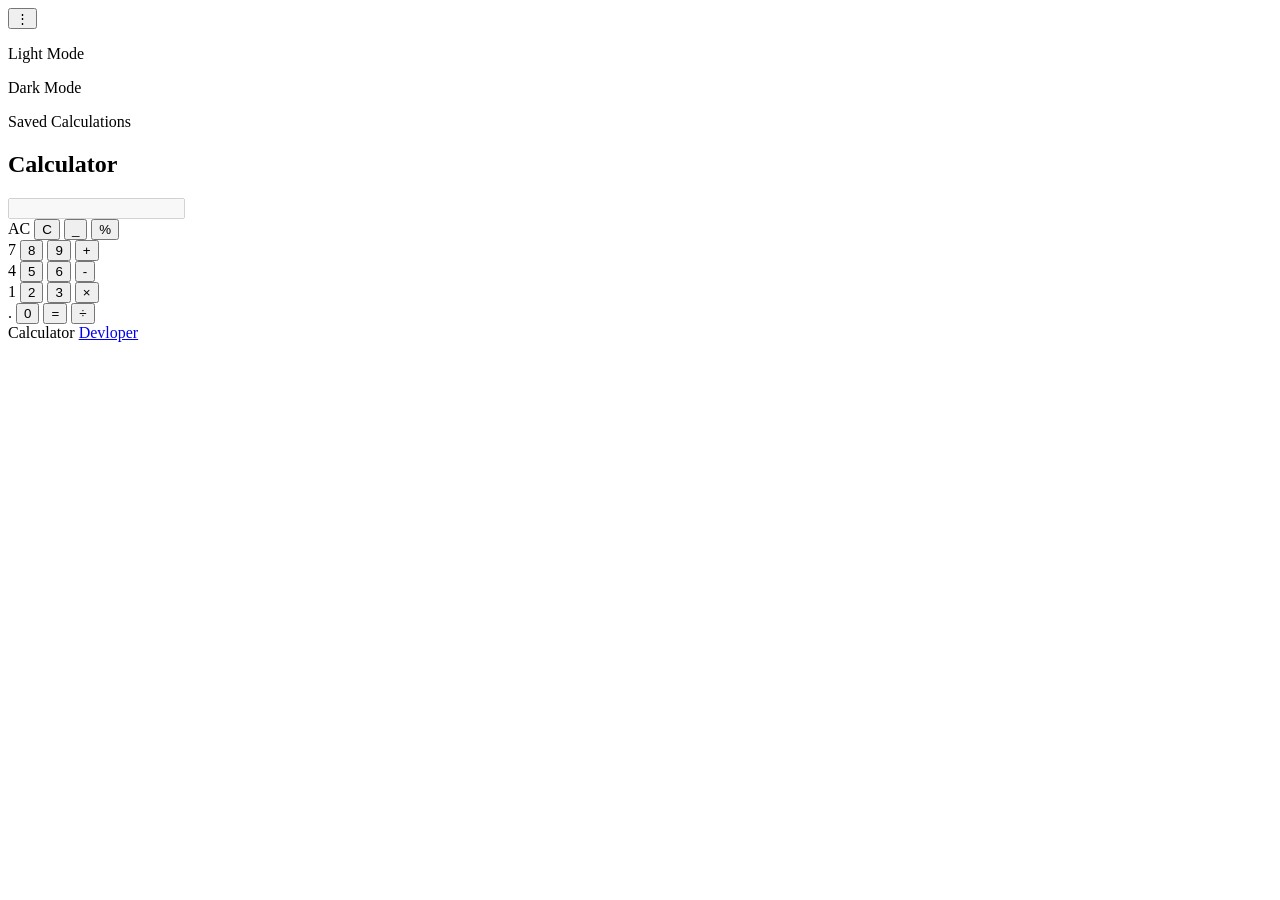
==== index.html @ 60b0920f "Add files via upload" ====
<!DOCTYPE html>
<html lang="en">
<head>
  <meta charset="UTF-8">
  <meta http-equiv="X-UA-Compatible" content="IE=Edge">
  <meta name="viewport" content="width=device-width, initial-scale=1">

  <title>HTML</title>
  
  <!-- HTML -->
  

  <!-- Custom Styles -->
  <link rel="stylesheet" href="style.css">
</head>

<body>
  
  <!-- 3 dot menu -->
<div class="menu">
  <button class="btn01" onclick="toggleMenu()">⋮</button>

  <div id="menuBox" class="menu-box">
    <p onclick="setTheme('light')">Light Mode</p>
    <p onclick="setTheme('dark')">Dark Mode</p>
    <p onclick="openHistory()">Saved Calculations</p>
  </div>
</div>

<h2>Calculator</h2>
  
  <input type="text" id="display" disabled>

<div class="div5"

<button class="btn18" onclick="clearAll()">AC</button>

<button class="btn17" onclick="clearDisplay()">C</button>

<button class="btn19" onclick="()">_</button>

<button class="btn20" onclick="press('%')">%</button>


</div>

<div class="div1"

<button class="btn16" onclick="press('7')">7</button>
<button class="btn15" onclick="press('8')">8</button>
<button class="btn14" onclick="press('9')">9</button>
<button class="btn13" onclick="press('+')">+</button>
</div>

<div class="div2"

<button class="btn12" onclick="press('4')">4</button>
<button class="btn11"onclick="press('5')">5</button>
<button class="btn10" onclick="press('6')">6</button>
<button class="btn9" onclick="press('-')">-</button>

</div>
<div class="div3"

<button class="btn8" onclick="press('1')">1</button>
<button class="btn7" onclick="press('2')">2</button>
<button class="btn6" onclick="press('3')">3</button>
<button class="btn5" onclick="press('*')">×</button>

</div>

<div class="div4"

<button class="btn2" onclick="press('.')">.</button>
<button class="btn4" onclick="press('0')">0</button>
<button class="btn3" onclick="calculate()">=</button>
<button class="btn1" onclick="press('/')">÷</button>
</div>

<div class="div6"
<a class="btn02" href="index.html" class="active">Calculator</a>
<a class="btn03" href="store.html">Devloper</a>
</div>
  <script src="main.js"></script>
</body>
</html>
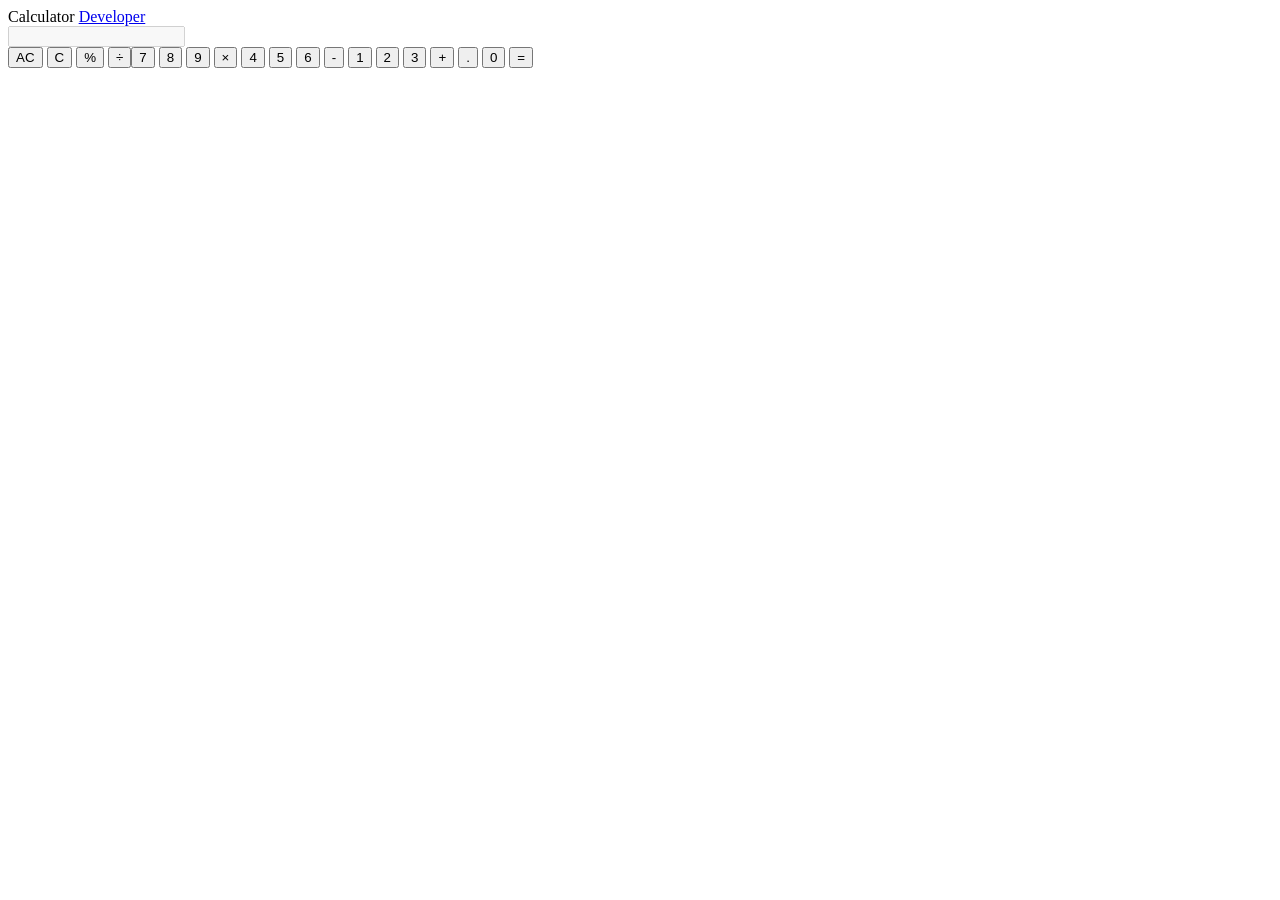
==== commit f6b855b2: "Update index.html" ====
--- a/index.html
+++ b/index.html
@@ -1,86 +1,41 @@
-<!DOCTYPE html>
-<html lang="en">
+<!DOCTYPE html><html lang="en">
 <head>
   <meta charset="UTF-8">
-  <meta http-equiv="X-UA-Compatible" content="IE=Edge">
   <meta name="viewport" content="width=device-width, initial-scale=1">
-
-  <title>HTML</title>
-  
-  <!-- HTML -->
-  
-
-  <!-- Custom Styles -->
+  <title>Calculator</title>
   <link rel="stylesheet" href="style.css">
 </head>
-
-<body>
-  
-  <!-- 3 dot menu -->
-<div class="menu">
-  <button class="btn01" onclick="toggleMenu()">⋮</button>
-
-  <div id="menuBox" class="menu-box">
-    <p onclick="setTheme('light')">Light Mode</p>
-    <p onclick="setTheme('dark')">Dark Mode</p>
-    <p onclick="openHistory()">Saved Calculations</p>
-  </div>
-</div>
-
-<h2>Calculator</h2>
-  
-  <input type="text" id="display" disabled>
-
-<div class="div5"
-
-<button class="btn18" onclick="clearAll()">AC</button>
-
-<button class="btn17" onclick="clearDisplay()">C</button>
-
-<button class="btn19" onclick="()">_</button>
-
-<button class="btn20" onclick="press('%')">%</button>
-
-
-</div>
+<body> 
 
 <div class="div1"
+    <a class="btn6" href="index.html">Calculator</a>
+    <a class="btn7"href="developer.html">Developer</a>
+  </div>
+  
+<div class="calculator">
+  <input type="text" id="display" disabled>  <div class="buttons">
+    <button onclick="clearAll()">AC</button>
+    <button onclick="clearDisplay()">C</button>
+    <button onclick="press('%')">%</button>
+    <button class="btn1"onclick="press('/')">÷</button><button onclick="press('7')">7</button>
+<button onclick="press('8')">8</button>
+<button onclick="press('9')">9</button>
+<button class="btn2"onclick="press('*')">×</button>
 
-<button class="btn16" onclick="press('7')">7</button>
-<button class="btn15" onclick="press('8')">8</button>
-<button class="btn14" onclick="press('9')">9</button>
-<button class="btn13" onclick="press('+')">+</button>
-</div>
+<button onclick="press('4')">4</button>
+<button onclick="press('5')">5</button>
+<button onclick="press('6')">6</button>
+<button class="btn3"onclick="press('-')">-</button>
 
-<div class="div2"
+<button onclick="press('1')">1</button>
+<button onclick="press('2')">2</button>
+<button onclick="press('3')">3</button>
+<button class="btn4"onclick="press('+')">+</button>
 
-<button class="btn12" onclick="press('4')">4</button>
-<button class="btn11"onclick="press('5')">5</button>
-<button class="btn10" onclick="press('6')">6</button>
-<button class="btn9" onclick="press('-')">-</button>
+<button onclick="press('.')">.</button>
+<button onclick="press('0')">0</button>
+<button class="btn5"onclick="calculate()">=</button>
 
-</div>
-<div class="div3"
-
-<button class="btn8" onclick="press('1')">1</button>
-<button class="btn7" onclick="press('2')">2</button>
-<button class="btn6" onclick="press('3')">3</button>
-<button class="btn5" onclick="press('*')">×</button>
-
-</div>
-
-<div class="div4"
-
-<button class="btn2" onclick="press('.')">.</button>
-<button class="btn4" onclick="press('0')">0</button>
-<button class="btn3" onclick="calculate()">=</button>
-<button class="btn1" onclick="press('/')">÷</button>
-</div>
-
-<div class="div6"
-<a class="btn02" href="index.html" class="active">Calculator</a>
-<a class="btn03" href="store.html">Devloper</a>
-</div>
-  <script src="main.js"></script>
-</body>
-</html>+  </div>
+</div><script src="main.js"></script></body>
+</html>
